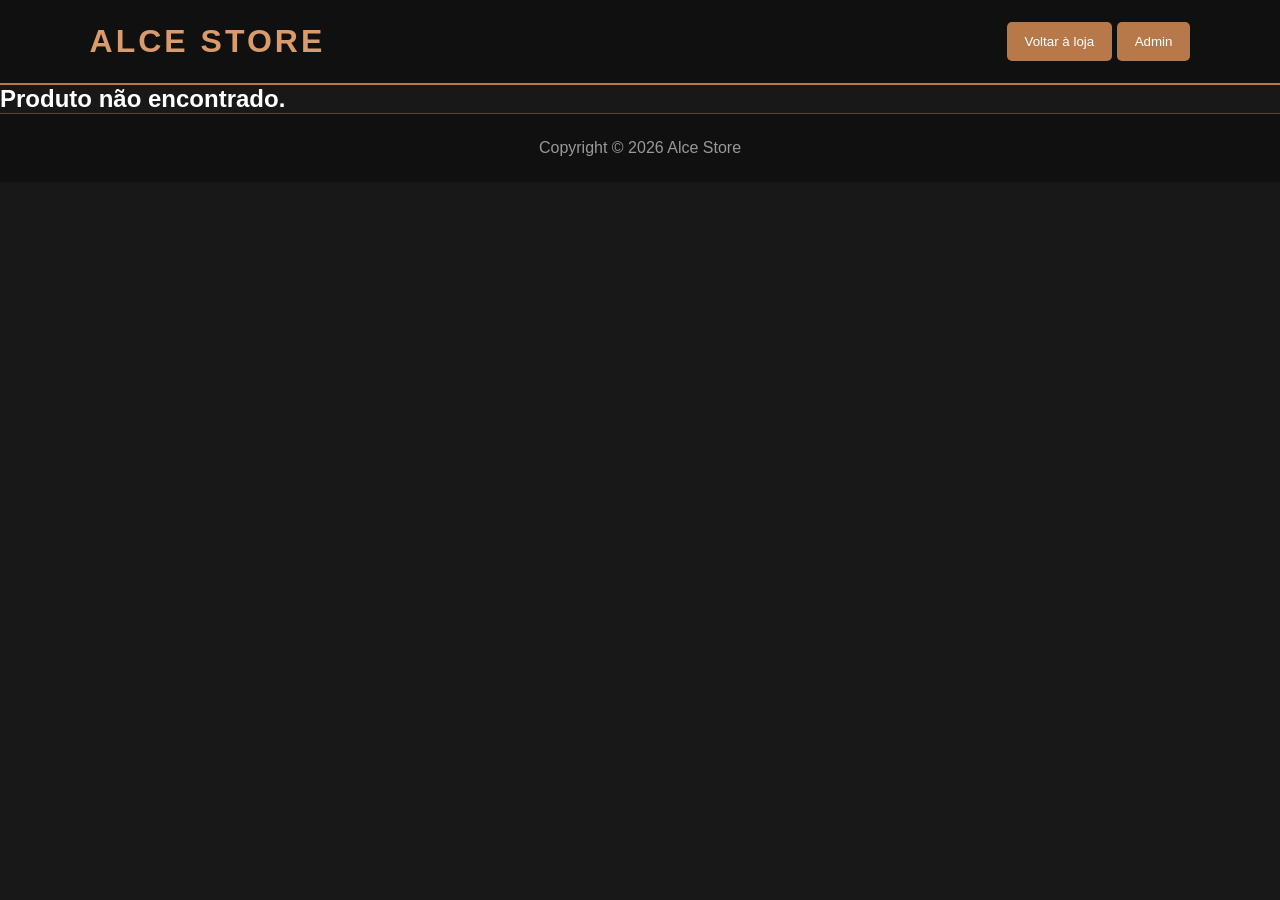
==== detalhes.html @ 9a9c6d2e "melhorias do css,js,html" ====
<!doctype html>
<html lang="pt-br">
<head>
    <meta charset="UTF-8">
    <meta name="viewport" content="width=device-width, initial-scale=1.0">
    <title>Detalhes do Produto - Alce Store</title>
    <link rel="stylesheet" href="detalhes.css">
</head>

<body>

    <header class="topo">
        <h1>ALCE STORE</h1>
        <div>
            <button onclick="window.location.href='index.html'">
                Voltar à loja
            </button>
            <button id="botao-admin">Admin</button>
        </div>
    </header>

    <main>
        <section class="detalhes">

            <div class="imagem-produto">
                <img id="imagem-produto" src="" alt="Faca">
            </div>

            <div class="informacoes">
                <h2 id="nome-produto"></h2>

                <p id="descricao-produto"></p>

                <h3 id="preco-produto"></h3>

                <div id="estado-estoque"></div>
            </div>

        </section>

        <section id="painel-admin" style="display: none;">

            <h2>Editar produto</h2>

            <form id="form-editar">

                <input type="text" id="nome" placeholder="Nome" required>

                <textarea id="descricao" placeholder="Descrição" required></textarea>

                <input type="number" id="preco" placeholder="Preço"
                    min="0" step="0.01" required>

                <label>Alterar imagem:</label>
                <input type="file" id="imagem" accept="image/*">

                <label class="opcao-estoque">
                    <input type="checkbox" id="estoque">
                    Produto disponível em estoque
                </label>

                <button type="submit">Salvar alterações</button>

            </form>

        </section>

    </main>

    <footer>
        <p>Copyright © 2026 Alce Store</p>
    </footer>

    <script src="detalhes.js"></script>

</body>
</html>
---- detalhes.css ----
* {
    margin: 0;
    padding: 0;
    box-sizing: border-box;
}

body {
    background-color: #181818;
    color: white;
    font-family: Arial, sans-serif;
}

.topo {
    background-color: #101010;
    padding: 22px 7%;
    display: flex;
    justify-content: space-between;
    align-items: center;
    border-bottom: 2px solid #b8794a;
}

.topo h1 {
    color: #d99a6c;
    letter-spacing: 3px;
}

button {
    padding: 12px 18px;
    background-color: #b8794a;
    color: white;
    border: none;
    border-radius: 5px;
    cursor: pointer;
    transition: 0.3s;
}

button:hover {
    background-color: #d99a6c;
}

.detalhes {
    display: flex;
    align-items: center;
    justify-content: center;
    gap: 70px;
    padding: 70px 8%;
    min-height: 480px;
}

.imagem-produto {
    width: 45%;
    background-color: #252525;
    border-radius: 12px;
    padding: 20px;
}

.imagem-produto img {
    width: 100%;
    height: 380px;
    object-fit: contain;
}

.informacoes {
    flex: 1;
}

.informacoes h2 {
    color: #d99a6c;
    font-size: 36px;
    margin-bottom: 20px;
}

.informacoes p {
    color: #cccccc;
    line-height: 1.7;
    margin-bottom: 25px;
}

.informacoes h3 {
    color: #d99a6c;
    font-size: 30px;
    margin-bottom: 25px;
}

#estado-estoque {
    display: inline-block;
    padding: 12px 20px;
    border-radius: 6px;
    font-weight: bold;
}

.em-estoque {
    background-color: #183d28;
    color: #79d99b;
}

.sem-estoque {
    background-color: #492020;
    color: #ff8888;
}

/* PAINEL ADMIN */

#painel-admin {
    background-color: #222222;
    padding: 35px 7%;
    border-top: 2px solid #b8794a;
}

#painel-admin h2 {
    color: #d99a6c;
    margin-bottom: 20px;
}

#form-editar {
    display: flex;
    flex-direction: column;
    gap: 15px;
    max-width: 450px;
}

#form-editar input:not([type="checkbox"]),
#form-editar textarea {
    padding: 13px;
    background-color: #333;
    color: white;
    border: 1px solid #555;
    border-radius: 5px;
}

#form-editar textarea {
    min-height: 90px;
    resize: vertical;
}

.opcao-estoque {
    display: flex;
    align-items: center;
    gap: 10px;
}

.opcao-estoque input {
    width: 18px;
    height: 18px;
    accent-color: #b8794a;
}

footer {
    background-color: #101010;
    text-align: center;
    padding: 25px;
    color: #999;
    border-top: 1px solid #60432f;
}

@media (max-width: 700px) {
    .topo {
        flex-direction: column;
        gap: 15px;
    }

    .detalhes {
        flex-direction: column;
        padding: 35px 20px;
        gap: 30px;
    }

    .imagem-produto {
        width: 100%;
    }

    .imagem-produto img {
        height: 260px;
    }

    .informacoes {
        width: 100%;
    }

    .informacoes h2 {
        font-size: 28px;
    }

    #painel-admin {
        padding: 25px 20px;
    }
}
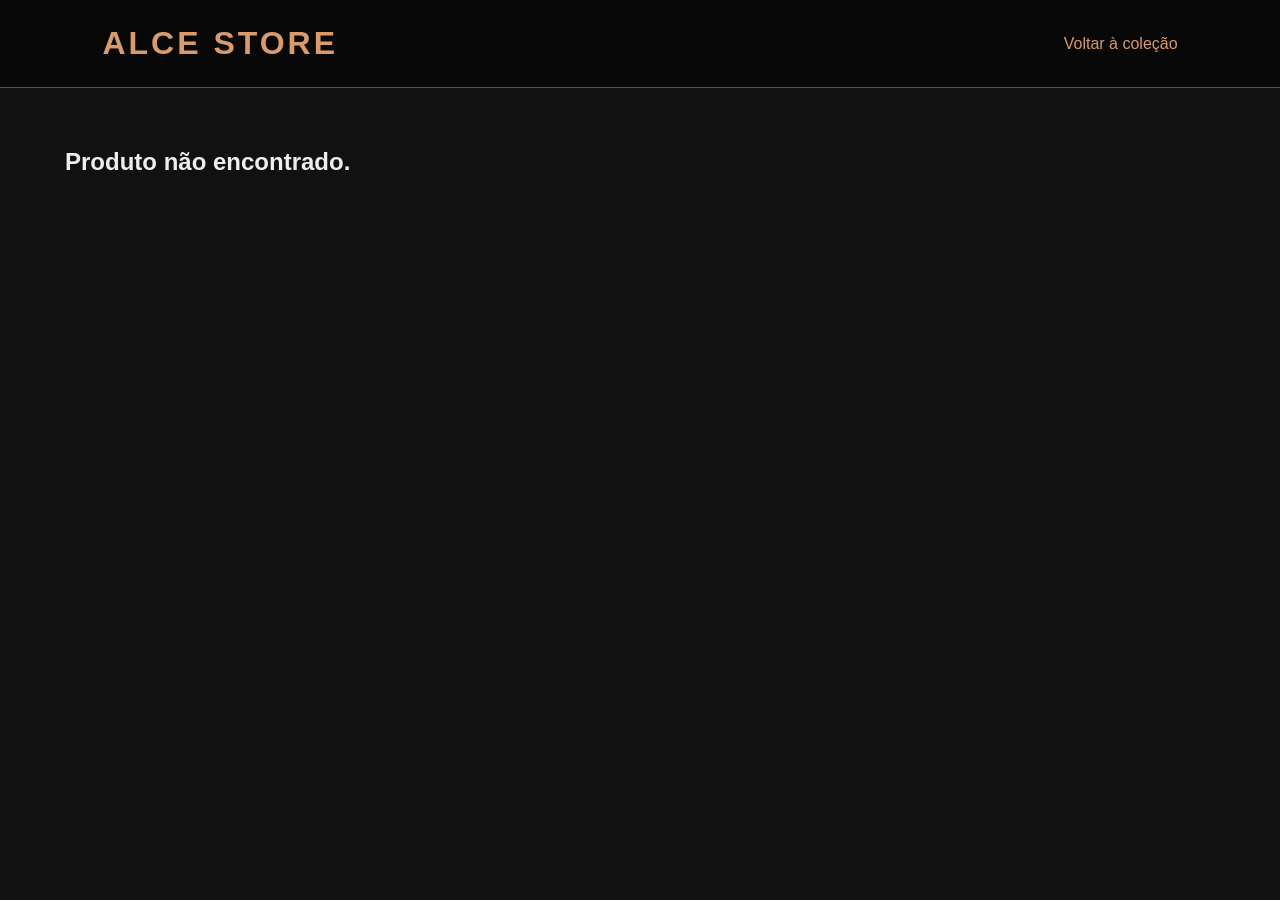
==== commit c8702211: "melhorias" ====
--- a/detalhes.html
+++ b/detalhes.html
@@ -1,78 +1,42 @@
-
-<!doctype html>
-<html lang="pt-br">
+<!DOCTYPE html>
+<html lang="pt-BR">
 <head>
     <meta charset="UTF-8">
     <meta name="viewport" content="width=device-width, initial-scale=1.0">
-    <title>Detalhes do Produto - Alce Store</title>
+    <title>Detalhes | Alce Store</title>
     <link rel="stylesheet" href="detalhes.css">
 </head>
-
 <body>
 
-    <header class="topo">
+    <header>
         <h1>ALCE STORE</h1>
-        <div>
-            <button onclick="window.location.href='index.html'">
-                Voltar à loja
-            </button>
-            <button id="botao-admin">Admin</button>
-        </div>
+        <a href="index.html">Voltar à coleção</a>
     </header>
 
-    <main>
-        <section class="detalhes">
-
-            <div class="imagem-produto">
-                <img id="imagem-produto" src="" alt="Faca">
+    <main class="detalhes-container">
+        <section class="galeria">
+            <div class="imagem-principal">
+                <img id="imagem-principal" src="" alt="Imagem do produto">
             </div>
 
-            <div class="informacoes">
-                <h2 id="nome-produto"></h2>
-
-                <p id="descricao-produto"></p>
-
-                <h3 id="preco-produto"></h3>
-
-                <div id="estado-estoque"></div>
-            </div>
-
+            <div class="miniaturas" id="miniaturas"></div>
         </section>
 
-        <section id="painel-admin" style="display: none;">
+        <section class="informacoes">
+            <h2 id="nome"></h2>
+            <p id="descricao"></p>
+            <h3 id="preco"></h3>
+            <p id="estoque"></p>
 
-            <h2>Editar produto</h2>
-
-            <form id="form-editar">
-
-                <input type="text" id="nome" placeholder="Nome" required>
-
-                <textarea id="descricao" placeholder="Descrição" required></textarea>
-
-                <input type="number" id="preco" placeholder="Preço"
-                    min="0" step="0.01" required>
-
-                <label>Alterar imagem:</label>
-                <input type="file" id="imagem" accept="image/*">
-
-                <label class="opcao-estoque">
-                    <input type="checkbox" id="estoque">
-                    Produto disponível em estoque
-                </label>
-
-                <button type="submit">Salvar alterações</button>
-
-            </form>
-
+            <div id="area-admin" style="display: none;">
+                <h3>Adicionar imagens</h3>
+                <input type="file" id="novas-imagens" accept="image/*" multiple>
+                <button id="botao-adicionar">Adicionar imagens</button>
+                <p id="mensagem-admin"></p>
+            </div>
         </section>
-
     </main>
 
-    <footer>
-        <p>Copyright © 2026 Alce Store</p>
-    </footer>
-
     <script src="detalhes.js"></script>
-
 </body>
 </html>
--- a/detalhes.css
+++ b/detalhes.css
@@ -1,4 +1,3 @@
-
 * {
     margin: 0;
     padding: 0;
@@ -6,183 +5,188 @@
 }
 
 body {
-    background-color: #181818;
-    color: white;
+    background: #111;
+    color: #eee;
     font-family: Arial, sans-serif;
 }
 
-.topo {
-    background-color: #101010;
-    padding: 22px 7%;
+header {
+    padding: 25px 8%;
+    background: #080808;
+    border-bottom: 1px solid #70472f;
     display: flex;
     justify-content: space-between;
     align-items: center;
-    border-bottom: 2px solid #b8794a;
 }
 
-.topo h1 {
+header h1 {
     color: #d99a6c;
     letter-spacing: 3px;
 }
 
-button {
-    padding: 12px 18px;
-    background-color: #b8794a;
+header a {
+    color: #d99a6c;
+    text-decoration: none;
+    transition: 0.3s;
+}
+
+header a:hover {
     color: white;
-    border: none;
-    border-radius: 5px;
+}
+
+.detalhes-container {
+    max-width: 1200px;
+    margin: 60px auto;
+    padding: 0 25px;
+    display: grid;
+    grid-template-columns: 1.2fr 1fr;
+    gap: 60px;
+    align-items: center;
+}
+
+.galeria {
+    width: 100%;
+}
+
+.imagem-principal {
+    width: 100%;
+    height: 480px;
+    background: #1b1b1b;
+    border: 1px solid #70472f;
+    border-radius: 10px;
+    overflow: hidden;
+    display: flex;
+    justify-content: center;
+    align-items: center;
+}
+
+.imagem-principal img {
+    width: 100%;
+    height: 100%;
+    object-fit: contain;
+    transition: 0.3s;
+}
+
+.miniaturas {
+    display: flex;
+    gap: 12px;
+    margin-top: 15px;
+    overflow-x: auto;
+    padding-bottom: 8px;
+}
+
+.miniaturas img {
+    width: 85px;
+    height: 85px;
+    object-fit: cover;
+    background: #1b1b1b;
+    border: 2px solid #444;
+    border-radius: 6px;
     cursor: pointer;
     transition: 0.3s;
 }
 
-button:hover {
-    background-color: #d99a6c;
-}
-
-.detalhes {
-    display: flex;
-    align-items: center;
-    justify-content: center;
-    gap: 70px;
-    padding: 70px 8%;
-    min-height: 480px;
-}
-
-.imagem-produto {
-    width: 45%;
-    background-color: #252525;
-    border-radius: 12px;
-    padding: 20px;
-}
-
-.imagem-produto img {
-    width: 100%;
-    height: 380px;
-    object-fit: contain;
-}
-
-.informacoes {
-    flex: 1;
+.miniaturas img:hover,
+.miniaturas img.selecionada {
+    border-color: #d99a6c;
+    transform: translateY(-3px);
 }
 
 .informacoes h2 {
     color: #d99a6c;
-    font-size: 36px;
+    font-size: 32px;
     margin-bottom: 20px;
 }
 
 .informacoes p {
-    color: #cccccc;
+    color: #bbb;
     line-height: 1.7;
-    margin-bottom: 25px;
+    margin-bottom: 20px;
 }
 
 .informacoes h3 {
     color: #d99a6c;
-    font-size: 30px;
-    margin-bottom: 25px;
-}
-
-#estado-estoque {
-    display: inline-block;
-    padding: 12px 20px;
-    border-radius: 6px;
-    font-weight: bold;
-}
-
-.em-estoque {
-    background-color: #183d28;
-    color: #79d99b;
-}
-
-.sem-estoque {
-    background-color: #492020;
-    color: #ff8888;
-}
-
-/* PAINEL ADMIN */
-
-#painel-admin {
-    background-color: #222222;
-    padding: 35px 7%;
-    border-top: 2px solid #b8794a;
-}
-
-#painel-admin h2 {
-    color: #d99a6c;
     margin-bottom: 20px;
 }
 
-#form-editar {
-    display: flex;
-    flex-direction: column;
-    gap: 15px;
-    max-width: 450px;
+#estoque.em-estoque {
+    color: #65c982;
 }
 
-#form-editar input:not([type="checkbox"]),
-#form-editar textarea {
-    padding: 13px;
-    background-color: #333;
-    color: white;
-    border: 1px solid #555;
-    border-radius: 5px;
+#estoque.sem-estoque {
+    color: #e36b6b;
 }
 
-#form-editar textarea {
-    min-height: 90px;
-    resize: vertical;
+#area-admin {
+    margin-top: 40px;
+    padding: 20px;
+    background: #1b1b1b;
+    border: 1px solid #70472f;
+    border-radius: 8px;
 }
 
-.opcao-estoque {
-    display: flex;
-    align-items: center;
-    gap: 10px;
+#area-admin h3 {
+    margin-bottom: 15px;
 }
 
-.opcao-estoque input {
-    width: 18px;
-    height: 18px;
-    accent-color: #b8794a;
+#novas-imagens {
+    width: 100%;
+    margin-bottom: 15px;
+    color: #ccc;
 }
 
-footer {
-    background-color: #101010;
-    text-align: center;
-    padding: 25px;
-    color: #999;
-    border-top: 1px solid #60432f;
+#botao-adicionar {
+    width: 100%;
+    padding: 12px;
+    background: #b8794a;
+    color: #111;
+    border: none;
+    border-radius: 5px;
+    font-weight: bold;
+    cursor: pointer;
+    transition: 0.3s;
 }
 
-@media (max-width: 700px) {
-    .topo {
-        flex-direction: column;
-        gap: 15px;
+#botao-adicionar:hover {
+    background: #d99a6c;
+}
+
+#mensagem-admin {
+    margin-top: 12px;
+    font-size: 14px;
+}
+
+@media (max-width: 800px) {
+    .detalhes-container {
+        grid-template-columns: 1fr;
+        gap: 35px;
+        margin: 30px auto;
     }
 
-    .detalhes {
-        flex-direction: column;
-        padding: 35px 20px;
-        gap: 30px;
-    }
-
-    .imagem-produto {
-        width: 100%;
-    }
-
-    .imagem-produto img {
-        height: 260px;
-    }
-
-    .informacoes {
-        width: 100%;
+    .imagem-principal {
+        height: 350px;
     }
 
     .informacoes h2 {
-        font-size: 28px;
+        font-size: 26px;
     }
 
-    #painel-admin {
-        padding: 25px 20px;
+    header {
+        padding: 20px;
+    }
+
+    header h1 {
+        font-size: 20px;
     }
 }
+
+* {
+    font-family: Arial, sans-serif;
+}
+
+button,
+input,
+select,
+textarea {
+    font-family: inherit;
+}
